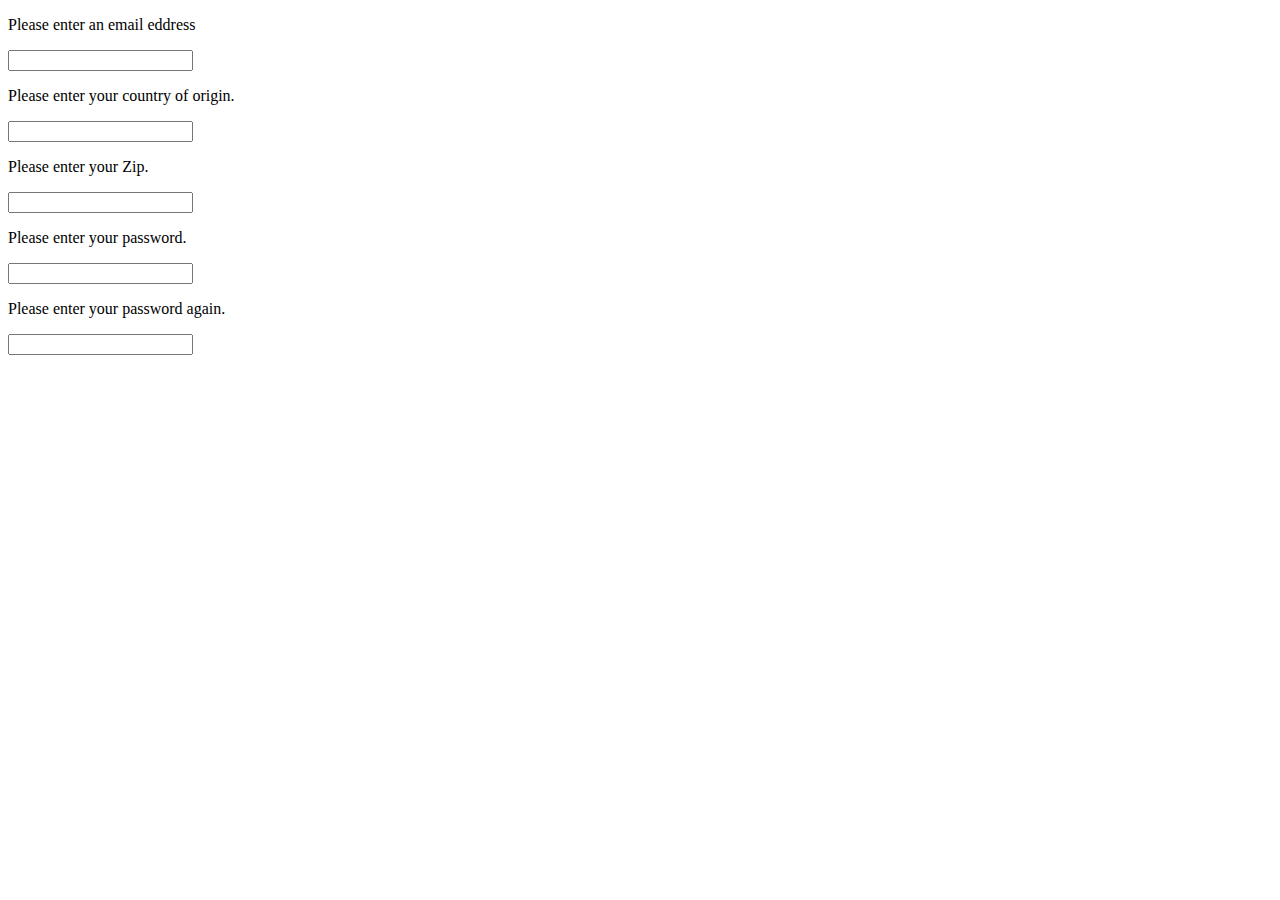
==== form_validation/index.html @ bec27671 "Form validation practice." ====
<!DOCTYPE html>
<html lang="en">
<head>
  <meta charset="UTF-8">
  <meta http-equiv="X-UA-Compatible" content="IE=edge">
  <meta name="viewport" content="width=device-width, initial-scale=1.0">
  <link rel="stylesheet" href="style.css">
  <title>Document</title>
</head>
<body>

  <form action="submit">
    <label for="email">
      <p>Please enter an email eddress</p>
      <input type="email" id = "email" name = 'email'>
    </label>

    <label for="country">
      <p>Please enter your country of origin.</p>
      <input type="text" id = "country" name = 'country' required minlength="3">
    </label>

    <label for="zip">
      <p>Please enter your Zip.</p>
      <input type="text" id = "zip" name = 'zip' pattern = "\D\d\D\s?\d\D\d">
    </label>

    <label for="password">
      <p>Please enter your password.</p>
      <input type="password" id = "password" name = 'password' required minlength="8">
    </label>

    <label for="verify">
      <p>Please enter your password again.</p>
      <input type="password" id = "verify" name = 'verify'>
    </label>


  </form>

  <script type = "module" src="script.js"></script>
</body>
</html>
---- form_validation/style.css ----
input:focus {
  outline: none;
}

.no-error {
  border: green 2px solid;
}

.error {
  border: red 2px solid;
}
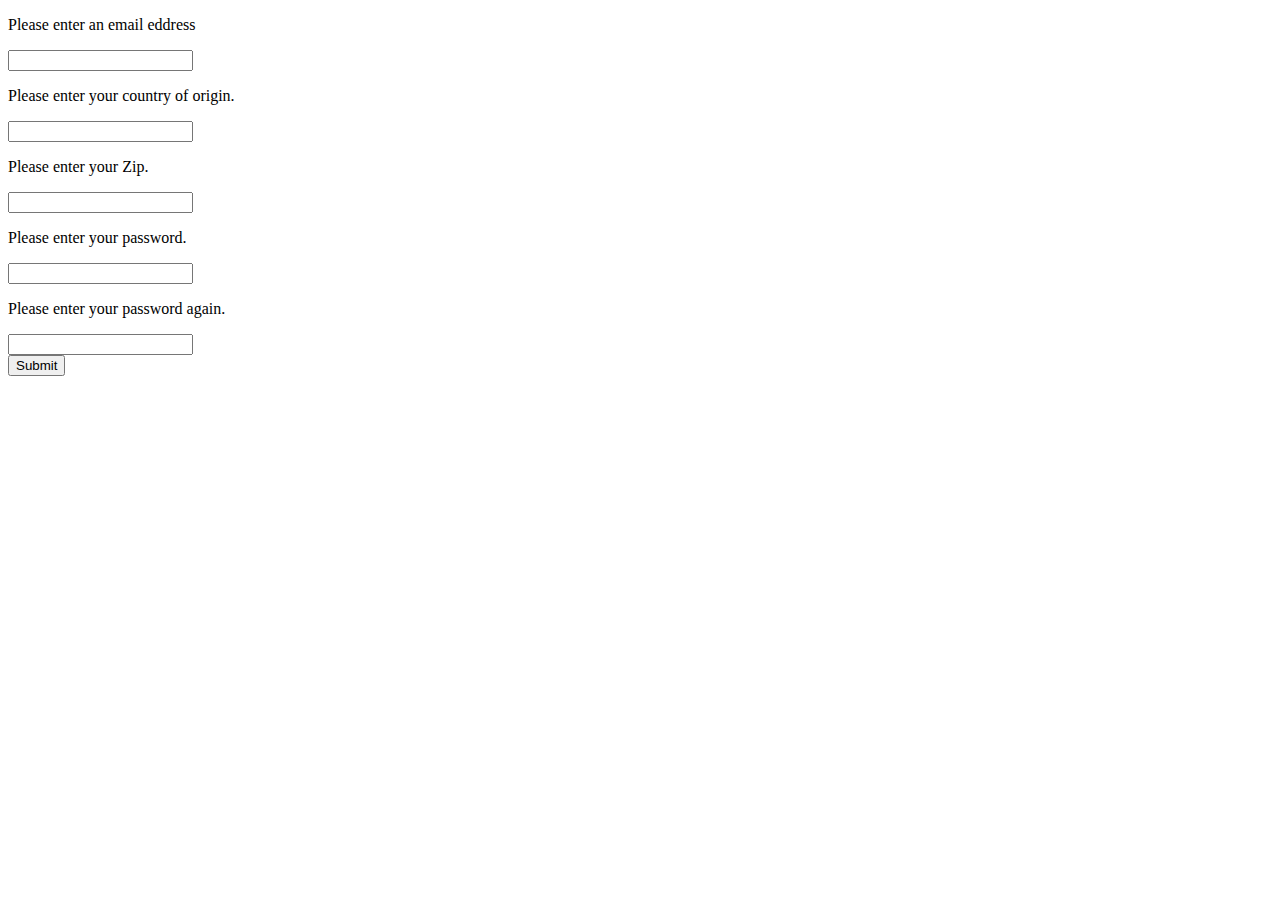
==== commit 815550aa: "Finished Form Validation." ====
--- a/form_validation/index.html
+++ b/form_validation/index.html
@@ -38,6 +38,8 @@
 
   </form>
 
+  <button type="submit">Submit</button>
+
   <script type = "module" src="script.js"></script>
 </body>
 </html>